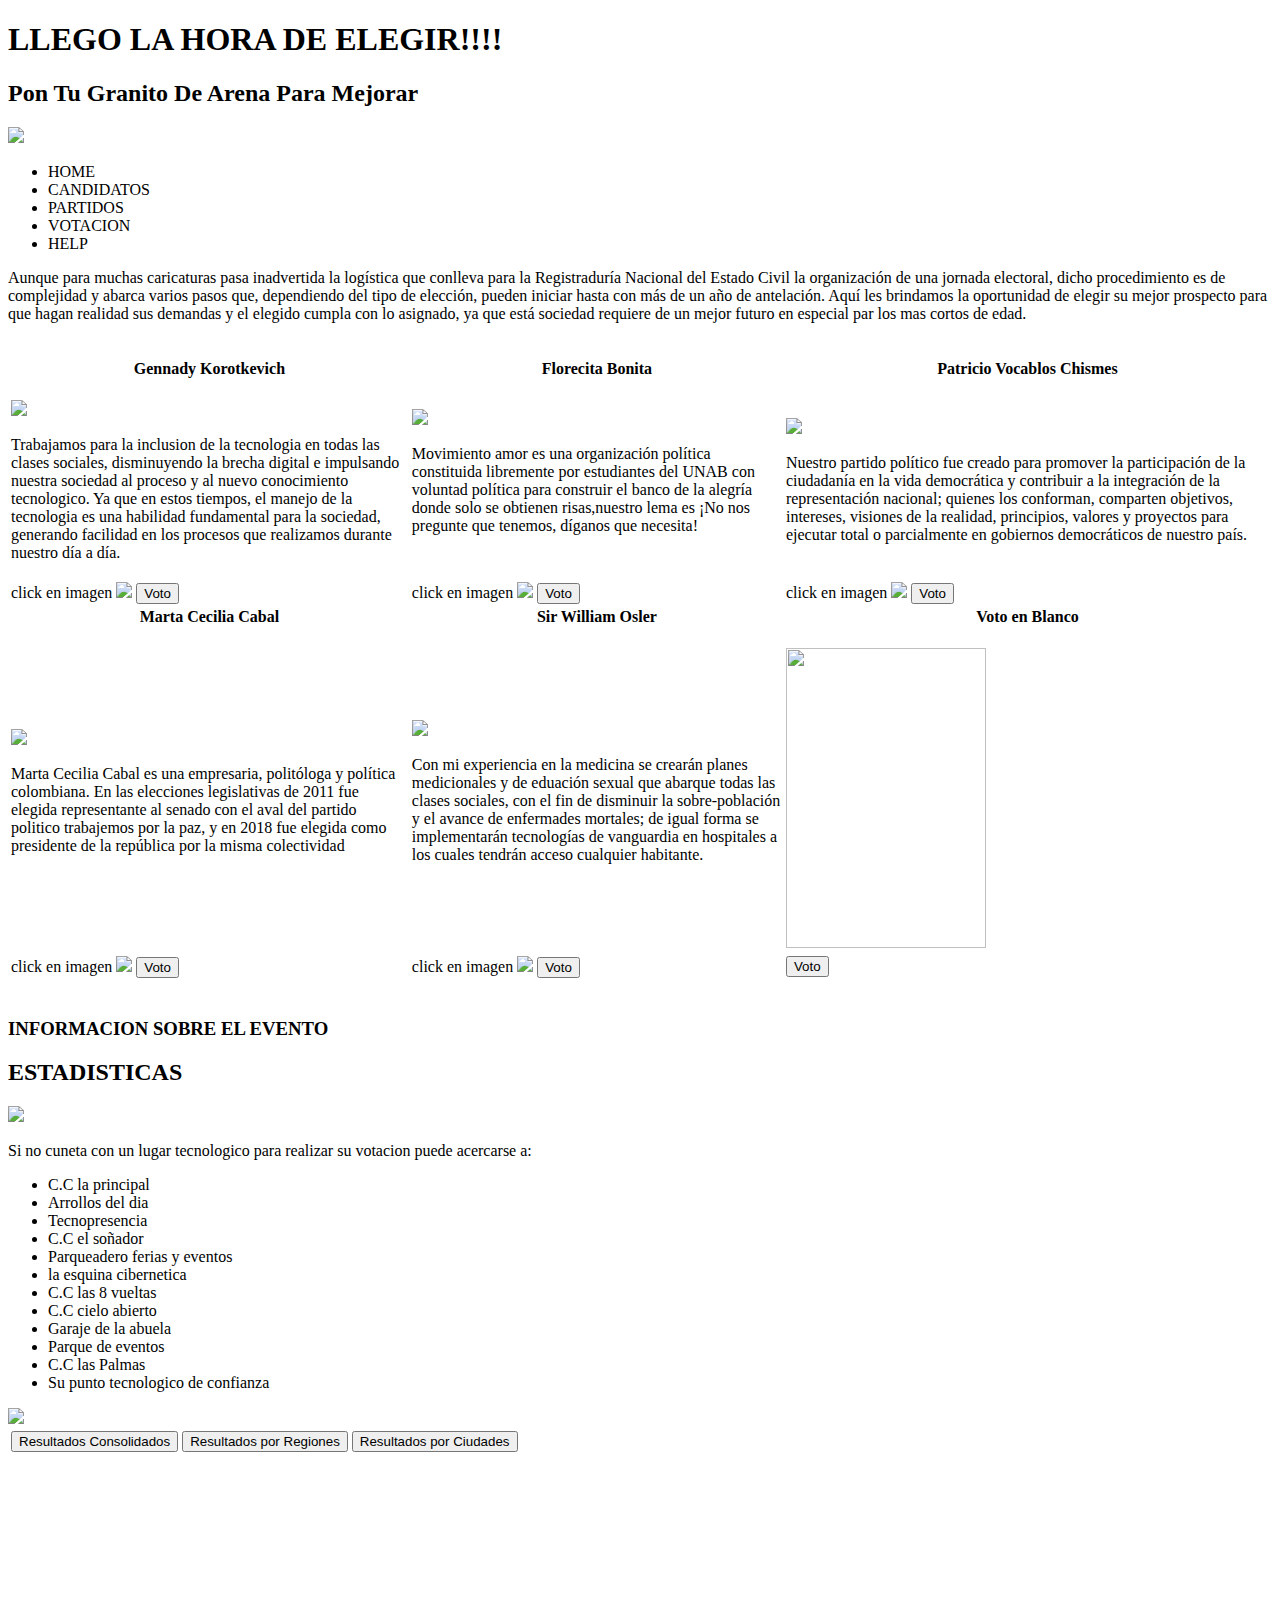
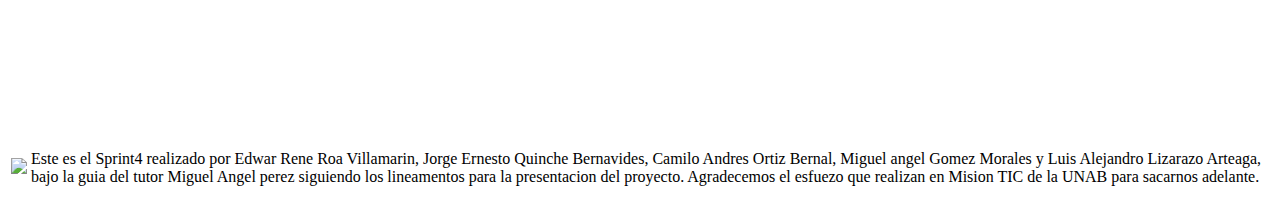
==== src/main/resources/templates/Index.html @ d50b4ef1 "Inicio Sprint 4 avance hasta el dia 15de oct" ====
<!DOCTYPE html>
<html lang="es" xmlns="http://www.w3.org/1999/xhtml" xmlns:th="http://www.thymeleaf.org"
	xmlns:sec="http://www.thymeleaf.org/thymeleaf-extras-springsecurity3"
	xmlns:layout="http://www.ultraq.net.nz/thymeleaf/layout">
<title>Votaciones</title>

<head>
	<meta charset="UTF-8">
	<meta name="Candidatos" content="Opciones de votacion de su preferencia">

	<link rel="stylesheet" th:href="@{/css/bootstrap.css}">
	<link rel="stylesheet" type="text/css" th:href="@{/css/miEstilo.css}">
	<script type="text/javascript" th:src="@{/js/BtnVota.js}"></script>
	<script src="https://cdn.jsdelivr.net/npm/chart.js@latest/dist/Chart.min.js"></script>
</head>

<body>
	<div id="cabecera">

		<h1>LLEGO LA HORA DE ELEGIR!!!!</h1>
		<h2>Pon Tu Granito De Arena Para Mejorar</h2>
		<img src="img/eleccion.png">
		<ul>
			<li>HOME</li>
			<li>CANDIDATOS</li>
			<li>PARTIDOS</li>
			<li>VOTACION</li>
			<li>HELP</li>
		</ul>

	</div>
	<div id="cuerpo">
		<p>
			Aunque para muchas caricaturas pasa inadvertida la logística que conlleva para la Registraduría Nacional
			del Estado Civil la organización de una jornada electoral, dicho procedimiento es de complejidad y abarca
			varios pasos que, dependiendo del tipo de elección, pueden iniciar hasta con más de un año de antelación.
			Aquí les brindamos la oportunidad de elegir su mejor prospecto para que hagan realidad sus demandas y el
			elegido cumpla con lo asignado, ya que está sociedad requiere de un mejor futuro en especial par los mas
			cortos de edad.
		</p><br>
		<table class="table table-bordered">
			<thead>
				<th>Gennady Korotkevich</th>
				<th>Florecita Bonita</th>
				<th>Patricio Vocablos Chismes</th>
			</thead>
			<tr>
				<td>

					<br><img src="img/candidato1.png" class="estiloImg">
					<p class="tex">
						Trabajamos para la inclusion de la tecnologia en todas las clases sociales, disminuyendo la
						brecha digital e impulsando nuestra sociedad al proceso y al nuevo conocimiento tecnologico.
						Ya
						que en estos tiempos, el manejo de la tecnologia es una habilidad fundamental para la
						sociedad,
						generando facilidad en los procesos que realizamos durante nuestro día a día.
					</p>

				</td>
				<td>
					<br><img src="img/candidato2.png" class="estiloImg">
					<p class="tex">

						Movimiento amor es una organización política constituida libremente por estudiantes del UNAB
						con voluntad política para construir el banco de la alegría donde solo se obtienen
						risas,nuestro
						lema es ¡No nos pregunte que tenemos, díganos que necesita!<br><br>

					</p>

				</td>
				<td>
					<br><img src="img/candidato3.png" class="estiloImg">
					<p class="tex">

						Nuestro partido político fue creado para promover la participación de la ciudadanía en la
						vida
						democrática y contribuir a la integración de la representación nacional; quienes los
						conforman,
						comparten
						objetivos, intereses, visiones de la realidad, principios, valores y proyectos para ejecutar
						total o
						parcialmente en gobiernos democráticos de nuestro país.

					</p>
				</td>
			<tr class="estia">
				<td>
					<a th:href="@{/candidato1}"> click en imagen
						<img src="img/logoVinc1.png" class="estImgLog">
					</a>
					<button type="button" class="btn btn-outline-success" onclick="javascript: votar(0);">Voto</button>
				</td>
				<td>
					<a th:href="@{/candidato2}">click en imagen
						<img src="img/LogoVinc2.png" class="estImgLog">
					</a>
					<button type="button" class="btn btn-outline-warning" onclick="javascript: votar(1);">Voto</button>
				</td>
				<td>
					<a th:href="@{/Candidato3}">click en imagen
						<img src="img/logoVinc.png" class="estImgLog">
					</a>
					<button type="button" class="btn btn-outline-success" onclick="javascript: votar(2);">Voto</button>
				</td>
			</tr>
			<thead>
				<th>Marta Cecilia Cabal</th>
				<th>Sir William Osler</th>
				<th>Voto en Blanco</th>
			</thead>
			<tr class="texto">
				<td class="alturacel">
					<br><img src="img/candidato4.png" class="estiloImg">
					<p class="tex">

						Marta Cecilia Cabal es una empresaria, politóloga y política colombiana. En las elecciones
						legislativas de 2011 fue elegida representante al senado con el aval del partido politico
						trabajemos por la paz, y en 2018 fue elegida como presidente de la república por la misma
						colectividad

					</p>

				</td>
				<td>
					<br><img src="img/candidato5.png" class="estiloImg">
					<p class="tex">
						Con mi experiencia en la medicina se crearán planes medicionales y de eduación sexual que
						abarque todas las clases sociales, con el fin de disminuir la sobre-población y el avance de
						enfermades mortales; de igual forma se implementarán tecnologías de vanguardia en hospitales
						a los cuales tendrán acceso cualquier habitante.
					</p>

				</td>
				<td>
					<br><img src="img/voto en blanco.webp" style="width: 200px;height: 300px;">
				</td>
			</tr>
			<tr class="estia">
				<td>
					<a th:href="@{Candidato_4}">click en imagen
						<img src="img/LogoVinc4.png" class="estImgLog">
					</a>
					<button type="button" class="btn btn-outline-warning" onclick="javascript: votar(3);">Voto</button>
				</td>
				<td>
					<a th:href="@{Candidato_5}">click en imagen
						<img src="img/LogoVinc5.png" class="estImgLog">
					</a>
					<button type="button" class="btn btn-outline-success" onclick="javascript: votar(4);">Voto</button>
				</td>
				<td>
					<button type="button" class="btn btn-outline-warning" onclick="javascript: votar(5);">Voto</button>
				</td>
			</tr>


		</table><br>
	</div>
	<div id="info">
		<h3>INFORMACION SOBRE EL EVENTO</h3>
		<h2>ESTADISTICAS</h2>
		<img src="img/estadistica.png" class="estiloImg">
		<p>
			Si no cuneta con un lugar tecnologico para realizar su votacion puede acercarse a:

		<ul>
			<li>C.C la principal</li>
			<li>Arrollos del dia</li>
			<li>Tecnopresencia</li>
			<li>C.C el soñador</li>
			<li>Parqueadero ferias y eventos</li>
			<li>la esquina cibernetica</li>
			<li>C.C las 8 vueltas</li>
			<li>C.C cielo abierto</li>
			<li>Garaje de la abuela</li>
			<li>Parque de eventos</li>
			<li>C.C las Palmas</li>
			<li>Su punto tecnologico de confianza</li>
		</ul>
		</p>
		<!--<canvas id="grafica" width="300" height="200"></canvas>-->
		<img src="img/estadistica.png" class="estiloImg"><br>
		<table>
			<tr>
				<td>
					<button id="clear" type="button" class="btn btn-outline-primary"
						onclick="javascript: estadistica();">Resultados Consolidados</button>
					<button id="limp" type="button" class="btn btn-outline-danger"
						onclick="javascript: estadistica();">Resultados por Regiones </button>
					<button id="vaciar" type="button" class="btn btn-outline-warning"
						onclick="javascript: estadistica();">Resultados por Ciudades </button>
				</td>
			</tr>
		</table><br><br>
		<div id="conEst"></div><br>
		<canvas id="grafica" width="300" height="200"></canvas>
	</div><br>

	<div id="pie">
		<table>
			<tr>
				<td class="tbl1">
					<img src="img/LogoUnab-Horizontal.png" class="estImgLog1">

				</td>
				<td>
					<p>
						Este es el Sprint4 realizado por Edwar Rene Roa Villamarin, Jorge Ernesto Quinche Bernavides,
						Camilo Andres
						Ortiz Bernal, Miguel angel Gomez Morales y Luis Alejandro Lizarazo Arteaga, bajo la guia del
						tutor Miguel
						Angel
						perez siguiendo los lineamentos para la presentacion del proyecto.
						Agradecemos el esfuezo que realizan en Mision TIC de la UNAB para sacarnos adelante.
					</p>

				</td>
			</tr>

		</table>

	</div>

</body>

</html>
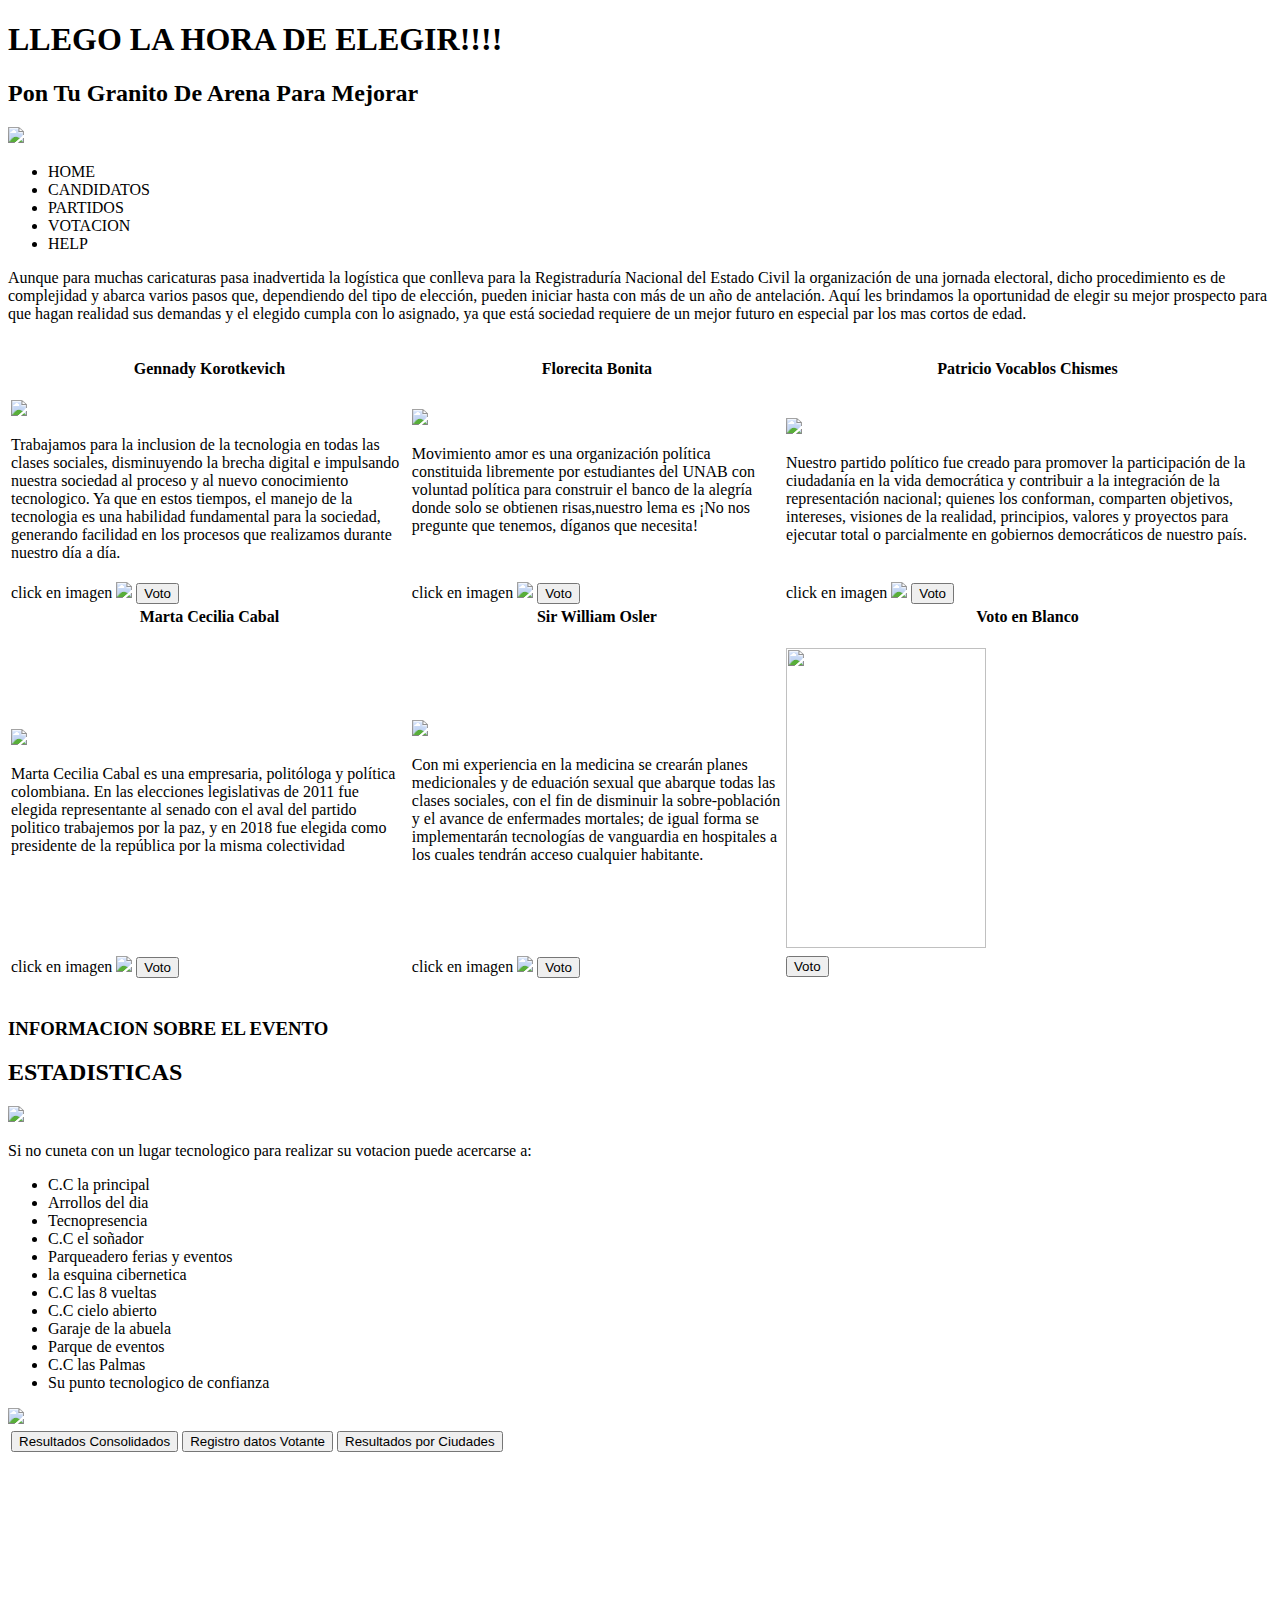
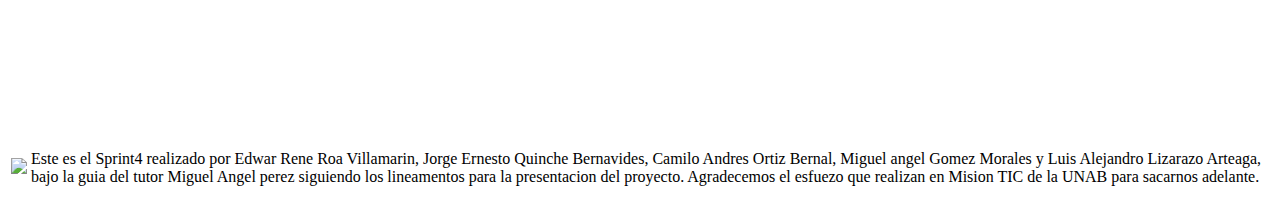
==== commit 47e80e5c: "lista y formulario cargando a base de datos" ====
--- a/src/main/resources/templates/Index.html
+++ b/src/main/resources/templates/Index.html
@@ -139,13 +139,13 @@
 			</tr>
 			<tr class="estia">
 				<td>
-					<a th:href="@{Candidato_4}">click en imagen
+					<a th:href="@{/Candidato_4}">click en imagen
 						<img src="img/LogoVinc4.png" class="estImgLog">
 					</a>
 					<button type="button" class="btn btn-outline-warning" onclick="javascript: votar(3);">Voto</button>
 				</td>
 				<td>
-					<a th:href="@{Candidato_5}">click en imagen
+					<a th:href="@{/Candidato_5}">click en imagen
 						<img src="img/LogoVinc5.png" class="estImgLog">
 					</a>
 					<button type="button" class="btn btn-outline-success" onclick="javascript: votar(4);">Voto</button>
@@ -180,17 +180,15 @@
 			<li>Su punto tecnologico de confianza</li>
 		</ul>
 		</p>
-		<!--<canvas id="grafica" width="300" height="200"></canvas>-->
 		<img src="img/estadistica.png" class="estiloImg"><br>
 		<table>
 			<tr>
 				<td>
 					<button id="clear" type="button" class="btn btn-outline-primary"
 						onclick="javascript: estadistica();">Resultados Consolidados</button>
-					<button id="limp" type="button" class="btn btn-outline-danger"
-						onclick="javascript: estadistica();">Resultados por Regiones </button>
-					<button id="vaciar" type="button" class="btn btn-outline-warning"
-						onclick="javascript: estadistica();">Resultados por Ciudades </button>
+					<a th:href="@{/listaVotante}"><button id="limp" type="button"
+							class="btn btn-outline-danger">Registro datos Votante </button></a>
+					<button id="vaciar" type="button" class="btn btn-outline-warning">Resultados por Ciudades </button>
 				</td>
 			</tr>
 		</table><br><br>
